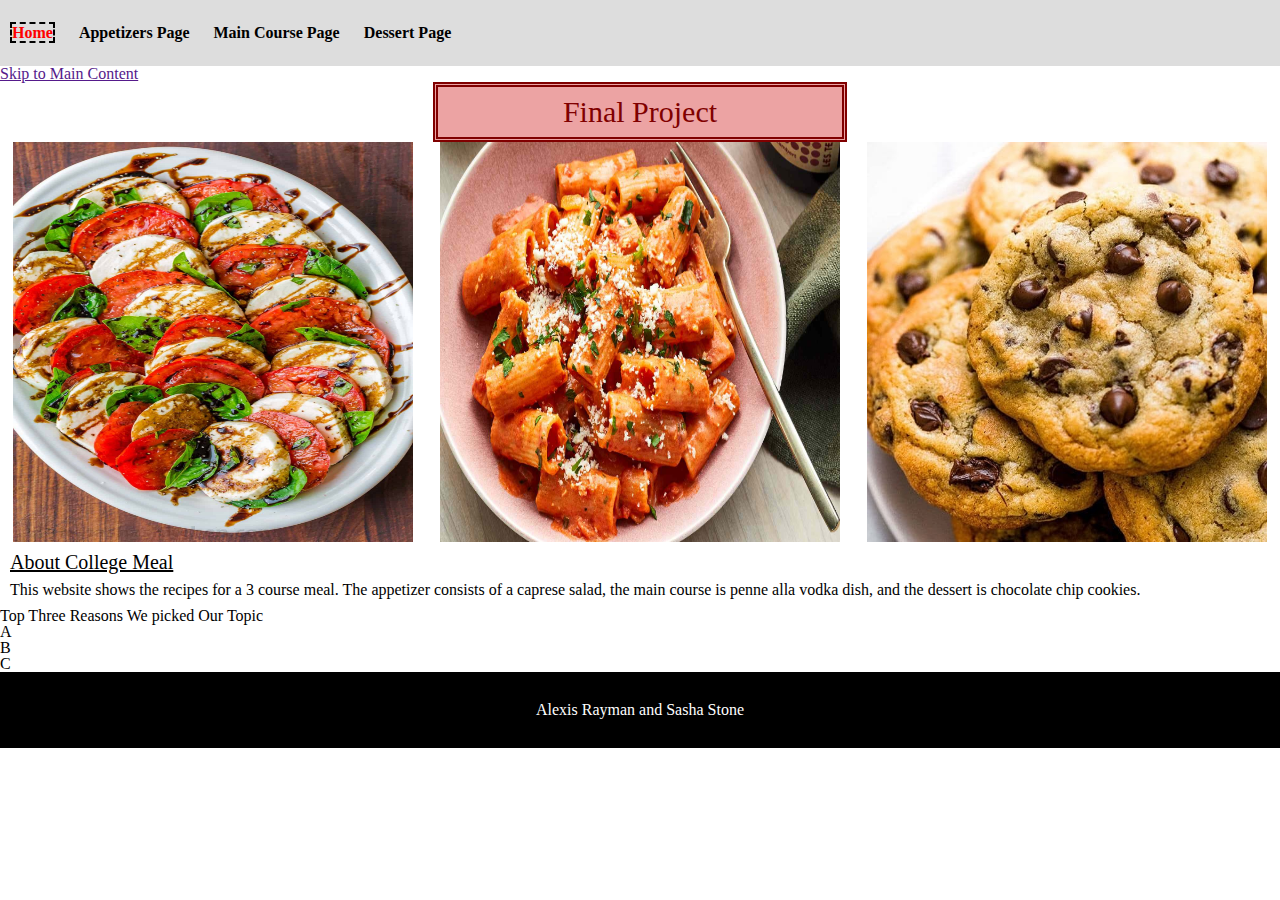
==== index.html @ fa2c84d7 "Update index.html" ====
<!DOCTYPE html>
<html lang="en">
<head>
    <meta charset="UTF-8">
    <meta http-equiv="X-UA-Compatible" content="IE=edge">
    <meta name="viewport" content="width=device-width, initial-scale=1.0">
    <link rel="stylesheet" href="css/html5reset.css">
    <link rel="stylesheet" href="css/style.css">
    <link rel="stylesheet" href="css/main.css">
    <title>Final Project</title>
</head>
<body>
    <header>
        <nav>
            <ul>
                <li class="active"><a href = "index.html">Home</a></li>
                <li><a href="appetizers.html">Appetizers Page</a></li>
                <li><a href="maincourse.html">Main Course Page</a></li>
                <li><a href="dessert.html">Dessert Page</a></li>
            </ul>
        </nav>
        <div tabindex = "0" class="skip"><a href="">Skip to Main Content</a></div>
        <h1>Final Project</h1>
        <div class="images">
            <img src = "images/home/capresesalad.jpg" width="200" alt = "caprese salad">
            <img src = "images/home/rigatoniallavodka.jpg" width="200" alt = "rigatoni alla vodka">
            <img src = "images/home/cookies.jpg" width="200" alt = "cookies">
        </div>
    </header>

    <main>
        <h2>About College Meal</h2>
        <p> This website shows the recipes for a 3 course meal. The appetizer consists of a caprese salad, the main course is penne alla vodka dish, and the dessert is chocolate chip cookies.
        <h3>Top Three Reasons We picked Our Topic</h3>
        <ul>
            <li>A</li>
            <li>B</li>
            <li>C</li>
        </ul>
    </main>

</body>
<footer>
    <p>
        Alexis Rayman and Sasha Stone
    </p>
</footer>
</html>
---- css/style.css ----
html{
    scroll-behavior: smooth;
}

nav li{
    display:inline;
    padding-right:20px;
  
}

nav a{
    color: black;
    font-weight: bold;
    text-decoration: none; 
}

nav{
    background-color: #ddd;
    padding: 25px 0; 
    text-align: center;
}

.active a{
    color: red;
    border: dashed black 2px;
}

body{
    background-color: white;
}

body h1{
    border: double maroon 5px;
    text-align: center;
    font-size: 30px;
    color: maroon;
    background-color: rgb(236, 163, 163);
    padding: 10px;
    width: 30%;
    margin-left: auto;
    margin-right: auto;
}

main h2{
    font-size: 20px;
    margin: 10px;
    text-decoration: underline;
}
main p{
    margin: 10px;
}

footer{
    background-color: black;
    color: white;
    padding: 30px;
    text-align: center;
}

@media screen and (min-width:750px) {
    nav{
        text-align: left;
        padding: 25px 0px 25px 10px; 
    }
}
---- css/main.css ----
body img{
    width: 400px;
    height: 400px;
}
.images{
    display: flex;
    flex-direction: row;
    justify-content: center;
    justify-content: space-around;
}
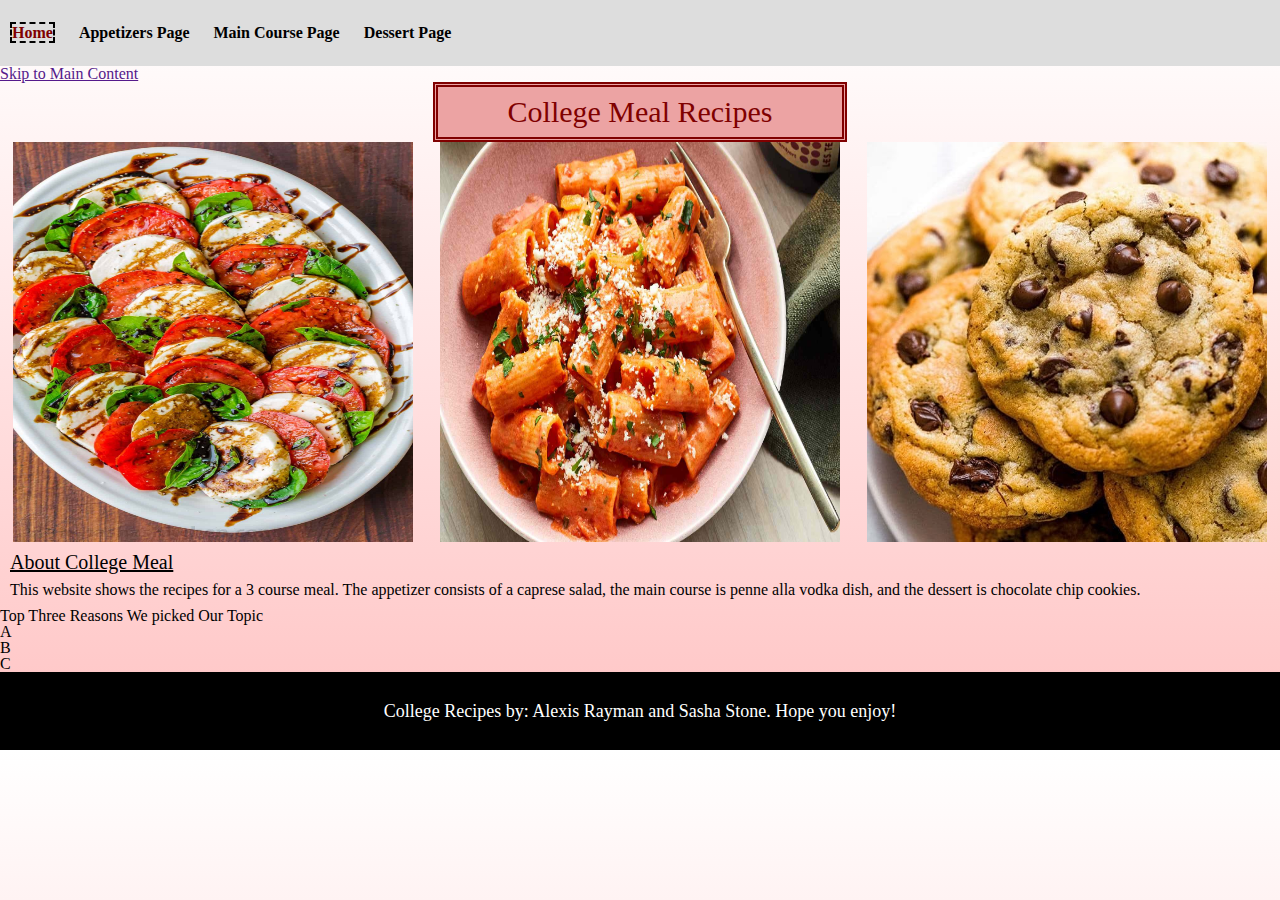
==== commit 8361e0e4: "Update index.html" ====
--- a/index.html
+++ b/index.html
@@ -20,7 +20,7 @@
             </ul>
         </nav>
         <div tabindex = "0" class="skip"><a href="">Skip to Main Content</a></div>
-        <h1>Final Project</h1>
+        <h1>College Meal Recipes</h1>
         <div class="images">
             <img src = "images/home/capresesalad.jpg" width="200" alt = "caprese salad">
             <img src = "images/home/rigatoniallavodka.jpg" width="200" alt = "rigatoni alla vodka">
@@ -42,7 +42,7 @@
 </body>
 <footer>
     <p>
-        Alexis Rayman and Sasha Stone
+        College Recipes by: Alexis Rayman and Sasha Stone. Hope you enjoy!
     </p>
 </footer>
 </html>
--- a/css/style.css
+++ b/css/style.css
@@ -21,7 +21,7 @@
 }
 
 .active a{
-    color: red;
+    color: maroon;
     border: dashed black 2px;
 }
 
@@ -55,6 +55,7 @@
     color: white;
     padding: 30px;
     text-align: center;
+    font-size: large;
 }
 
 @media screen and (min-width:750px) {
--- a/css/main.css
+++ b/css/main.css
@@ -7,4 +7,7 @@
     flex-direction: row;
     justify-content: center;
     justify-content: space-around;
+}
+body{
+    background-image: linear-gradient( white,rgb(255, 195, 195));
 }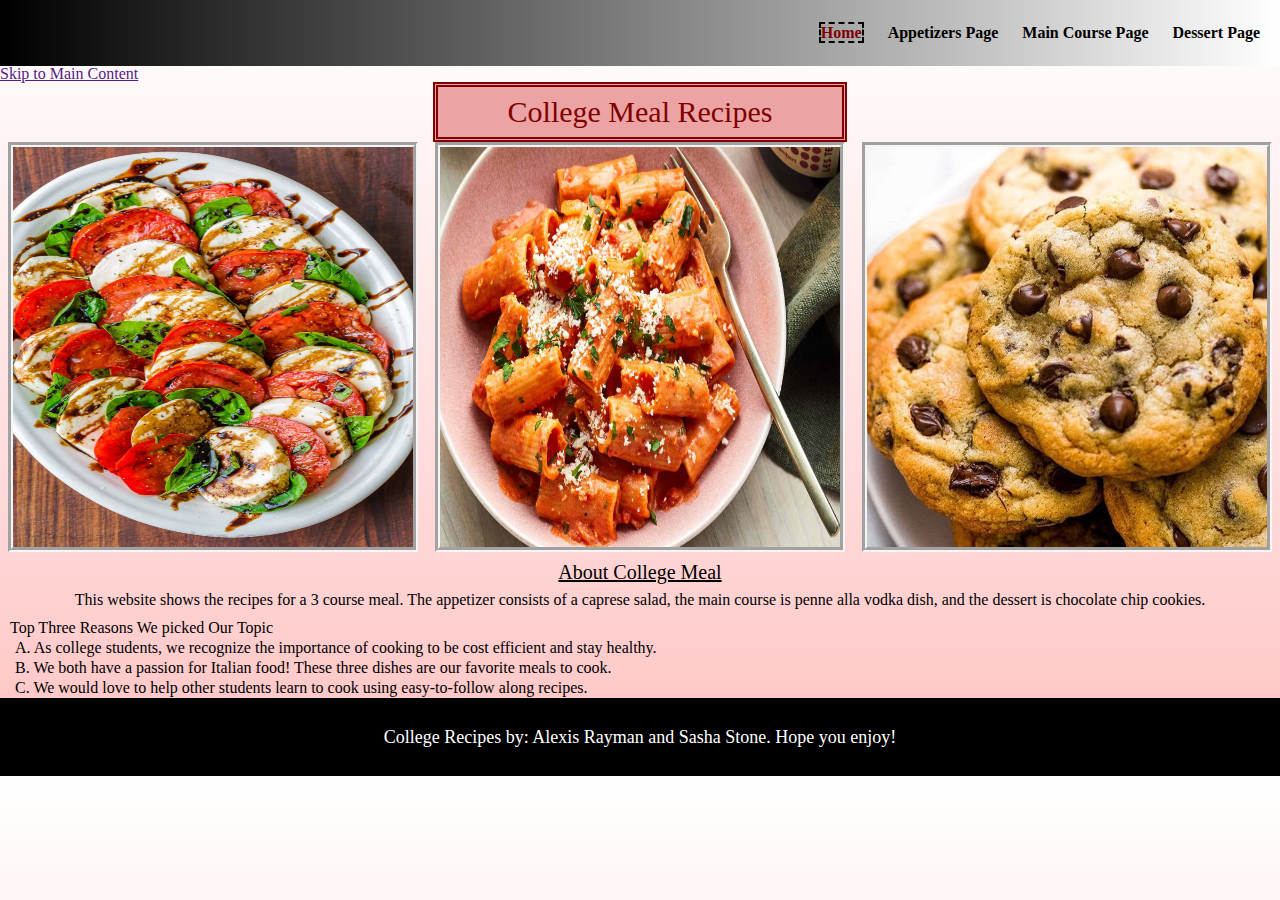
==== commit 27a87ce8: "Update index.html" ====
--- a/index.html
+++ b/index.html
@@ -33,9 +33,9 @@
         <p> This website shows the recipes for a 3 course meal. The appetizer consists of a caprese salad, the main course is penne alla vodka dish, and the dessert is chocolate chip cookies.
         <h3>Top Three Reasons We picked Our Topic</h3>
         <ul>
-            <li>A</li>
-            <li>B</li>
-            <li>C</li>
+            <li>A. As college students, we recognize the importance of cooking to be cost efficient and stay healthy. </li>
+            <li>B. We both have a passion for Italian food! These three dishes are our favorite meals to cook.</li>
+            <li>C. We would love to help other students learn to cook using easy-to-follow along recipes.</li>
         </ul>
     </main>
 
--- a/css/style.css
+++ b/css/style.css
@@ -1,7 +1,3 @@
-html{
-    scroll-behavior: smooth;
-}
-
 nav li{
     display:inline;
     padding-right:20px;
@@ -9,20 +5,20 @@
 }
 
 nav a{
-    color: black;
+    color: white;
     font-weight: bold;
     text-decoration: none; 
 }
 
 nav{
-    background-color: #ddd;
+    background-image: linear-gradient(to right, rgb(0, 0, 0),rgb(255, 255, 255));;
     padding: 25px 0; 
     text-align: center;
 }
 
 .active a{
-    color: maroon;
-    border: dashed black 2px;
+    color: rgb(236, 163, 163);
+    border: dashed white 2px;
 }
 
 body{
@@ -63,4 +59,22 @@
         text-align: left;
         padding: 25px 0px 25px 10px; 
     }
+    nav a{
+        color: white;
+    }
+    .active a{
+        color: rgb(236, 163, 163);
+        border: dashed white 2px;
+}
+@media screen and (min-width:900px) {
+    nav{
+        text-align: right;
+        padding: 25px 0px 25px 10px; 
+    }
+    nav a{
+        color: black;
+    }
+    .active a{
+        color: maroon;
+        border: dashed black 2px;
 }--- a/css/main.css
+++ b/css/main.css
@@ -1,6 +1,7 @@
 body img{
     width: 400px;
     height: 400px;
+    border: groove 5px whitesmoke;
 }
 .images{
     display: flex;
@@ -8,6 +9,24 @@
     justify-content: center;
     justify-content: space-around;
 }
+body img:hover{
+    border: 10px dotted maroon;
+}
 body{
-    background-image: linear-gradient( white,rgb(255, 195, 195));
-}+    background-image: linear-gradient(white,rgb(255, 195, 195));
+}
+main h2{
+    text-align: center;
+}
+main p{
+    text-align: center;
+}
+main li{
+    line-height: 20px;
+    padding-left: 15px;
+}
+main h3{
+    padding-left: 10px;
+    line-height: 20px;
+}
+
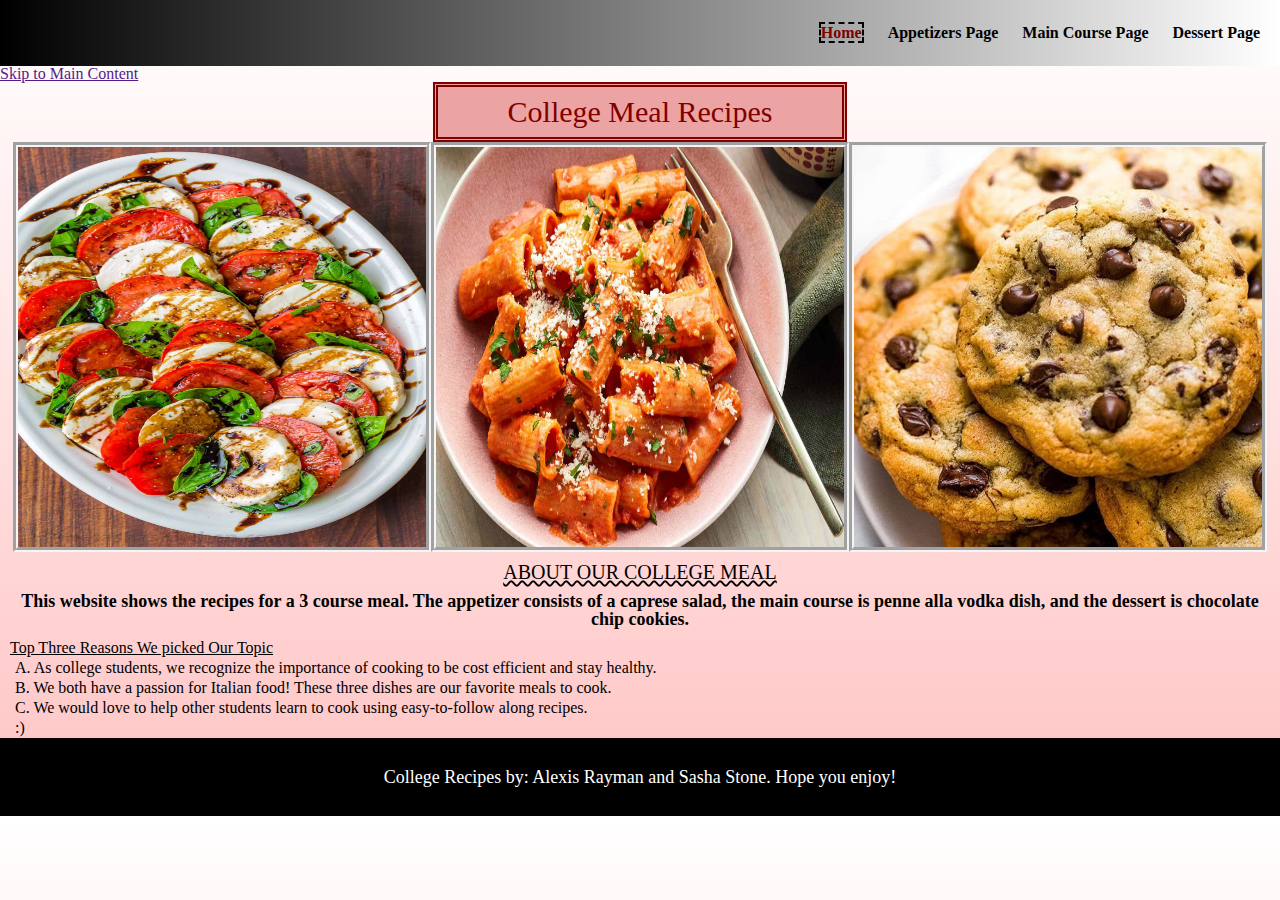
==== commit d25560e8: "Update index.html" ====
--- a/index.html
+++ b/index.html
@@ -29,13 +29,14 @@
     </header>
 
     <main>
-        <h2>About College Meal</h2>
+        <h2>ABOUT OUR COLLEGE MEAL</h2>
         <p> This website shows the recipes for a 3 course meal. The appetizer consists of a caprese salad, the main course is penne alla vodka dish, and the dessert is chocolate chip cookies.
         <h3>Top Three Reasons We picked Our Topic</h3>
         <ul>
             <li>A. As college students, we recognize the importance of cooking to be cost efficient and stay healthy. </li>
             <li>B. We both have a passion for Italian food! These three dishes are our favorite meals to cook.</li>
             <li>C. We would love to help other students learn to cook using easy-to-follow along recipes.</li>
+            <li>  :)</li>
         </ul>
     </main>
 
--- a/css/style.css
+++ b/css/style.css
@@ -65,6 +65,7 @@
     .active a{
         color: rgb(236, 163, 163);
         border: dashed white 2px;
+    }
 }
 @media screen and (min-width:900px) {
     nav{
@@ -77,4 +78,5 @@
     .active a{
         color: maroon;
         border: dashed black 2px;
+    }
 }--- a/css/main.css
+++ b/css/main.css
@@ -1,13 +1,17 @@
 body img{
-    width: 400px;
-    height: 400px;
-    border: groove 5px whitesmoke;
+    height: 200px;
+    width: 100%;
+    align-items: center;
+    justify-content: center;
+    border: groove snow 5px;
 }
 .images{
-    display: flex;
-    flex-direction: row;
-    justify-content: center;
-    justify-content: space-around;
+  display: flex;
+  flex-direction: row;
+  flex-wrap: wrap;
+  align-items: center;
+  justify-content: space-evenly;
+  margin: 0px;
 }
 body img:hover{
     border: 10px dotted maroon;
@@ -17,16 +21,62 @@
 }
 main h2{
     text-align: center;
+    text-decoration: wavy underline;
+    line-height: 20px;
 }
 main p{
     text-align: center;
+    font-weight: bold;
+    font-size: large;
 }
 main li{
     line-height: 20px;
     padding-left: 15px;
+    
 }
 main h3{
     padding-left: 10px;
     line-height: 20px;
+    text-decoration: underline;
+    
 }
 
+body img{
+    width: 400px;
+    align-items: center;
+    justify-content: center;
+    width: 31.9%;
+}
+
+@media screen and (min-width:750px) {
+    body img{
+        height: 400px;
+        border: groove 5px whitesmoke;
+        align-items: center;
+        justify-content: center;
+        width: 50%;
+    }
+    .images{
+        display: flex;
+        flex-direction: row;
+        flex-wrap: wrap;
+        justify-content: center;
+    }
+}
+@media screen and (min-width:900px) {
+    body img{
+        width: 400px;
+        height: 400px;
+        align-items: center;
+        justify-content: center;
+        width: 31.9%;
+    }
+    .images{
+      display: flex;
+      flex-direction: row;
+      flex-wrap: wrap;
+      align-items: center;
+      justify-content: center;
+      flex-basis: 300px;
+    }
+  }
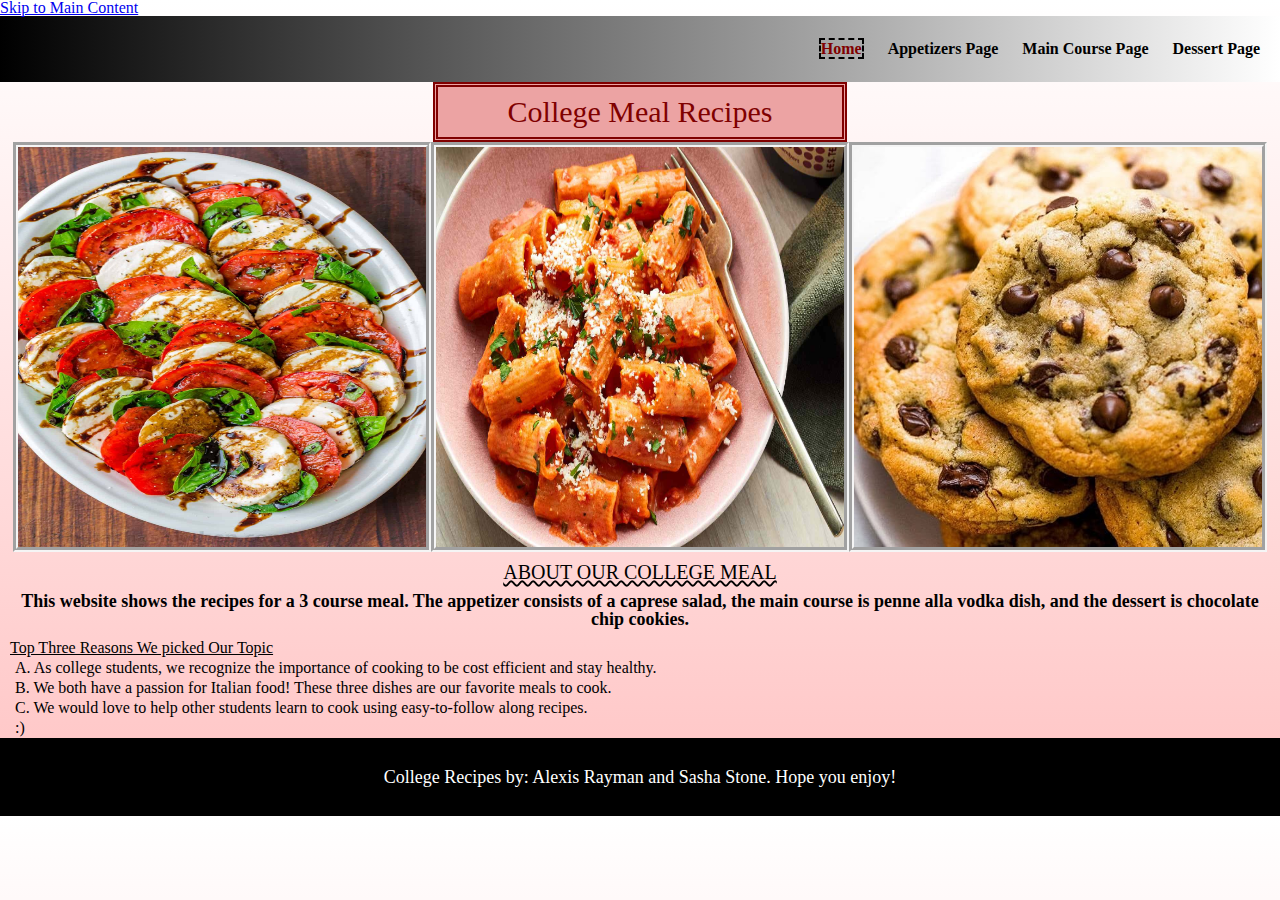
==== commit c8dae407: "Update index.html" ====
--- a/index.html
+++ b/index.html
@@ -10,6 +10,7 @@
     <title>Final Project</title>
 </head>
 <body>
+    <a class="skip"><a href="#skip">Skip to Main Content</a>
     <header>
         <nav>
             <ul>
@@ -19,7 +20,6 @@
                 <li><a href="dessert.html">Dessert Page</a></li>
             </ul>
         </nav>
-        <div tabindex = "0" class="skip"><a href="">Skip to Main Content</a></div>
         <h1>College Meal Recipes</h1>
         <div class="images">
             <img src = "images/home/capresesalad.jpg" width="200" alt = "caprese salad">
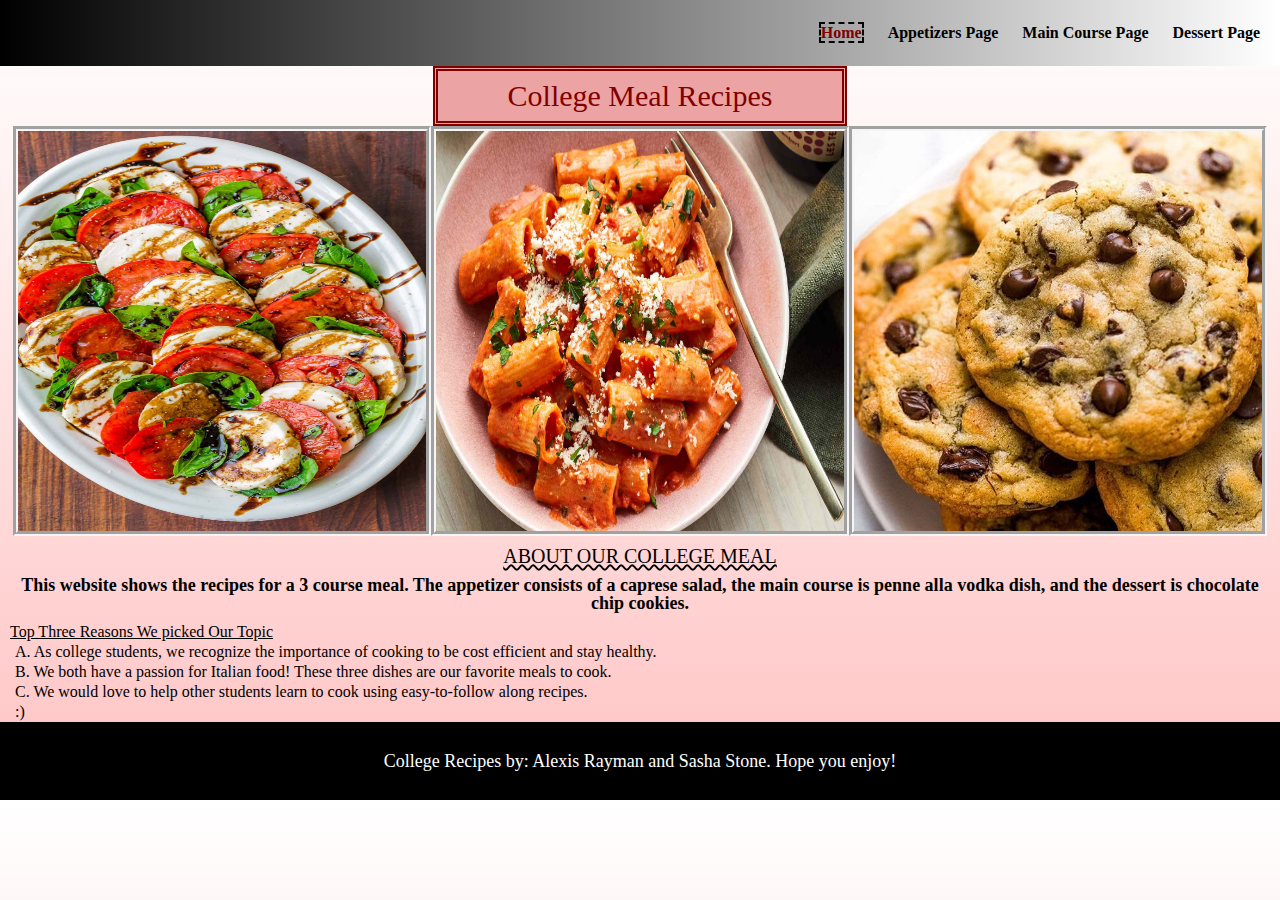
==== commit e94c164a: "Update index.html" ====
--- a/index.html
+++ b/index.html
@@ -10,7 +10,7 @@
     <title>Final Project</title>
 </head>
 <body>
-    <a class="skip"><a href="#skip">Skip to Main Content</a>
+    <a class="skip" href="#main">Skip to Main Content</a>
     <header>
         <nav>
             <ul>
@@ -27,8 +27,7 @@
             <img src = "images/home/cookies.jpg" width="200" alt = "cookies">
         </div>
     </header>
-
-    <main>
+    <main id="main">
         <h2>ABOUT OUR COLLEGE MEAL</h2>
         <p> This website shows the recipes for a 3 course meal. The appetizer consists of a caprese salad, the main course is penne alla vodka dish, and the dessert is chocolate chip cookies.
         <h3>Top Three Reasons We picked Our Topic</h3>
@@ -39,7 +38,6 @@
             <li>  :)</li>
         </ul>
     </main>
-
 </body>
 <footer>
     <p>
--- a/css/style.css
+++ b/css/style.css
@@ -19,6 +19,13 @@
 .active a{
     color: rgb(236, 163, 163);
     border: dashed white 2px;
+}
+.skip{
+    position: absolute;
+    top: -100px;
+}
+.skip:focus{
+    top: 0px
 }
 
 body{
